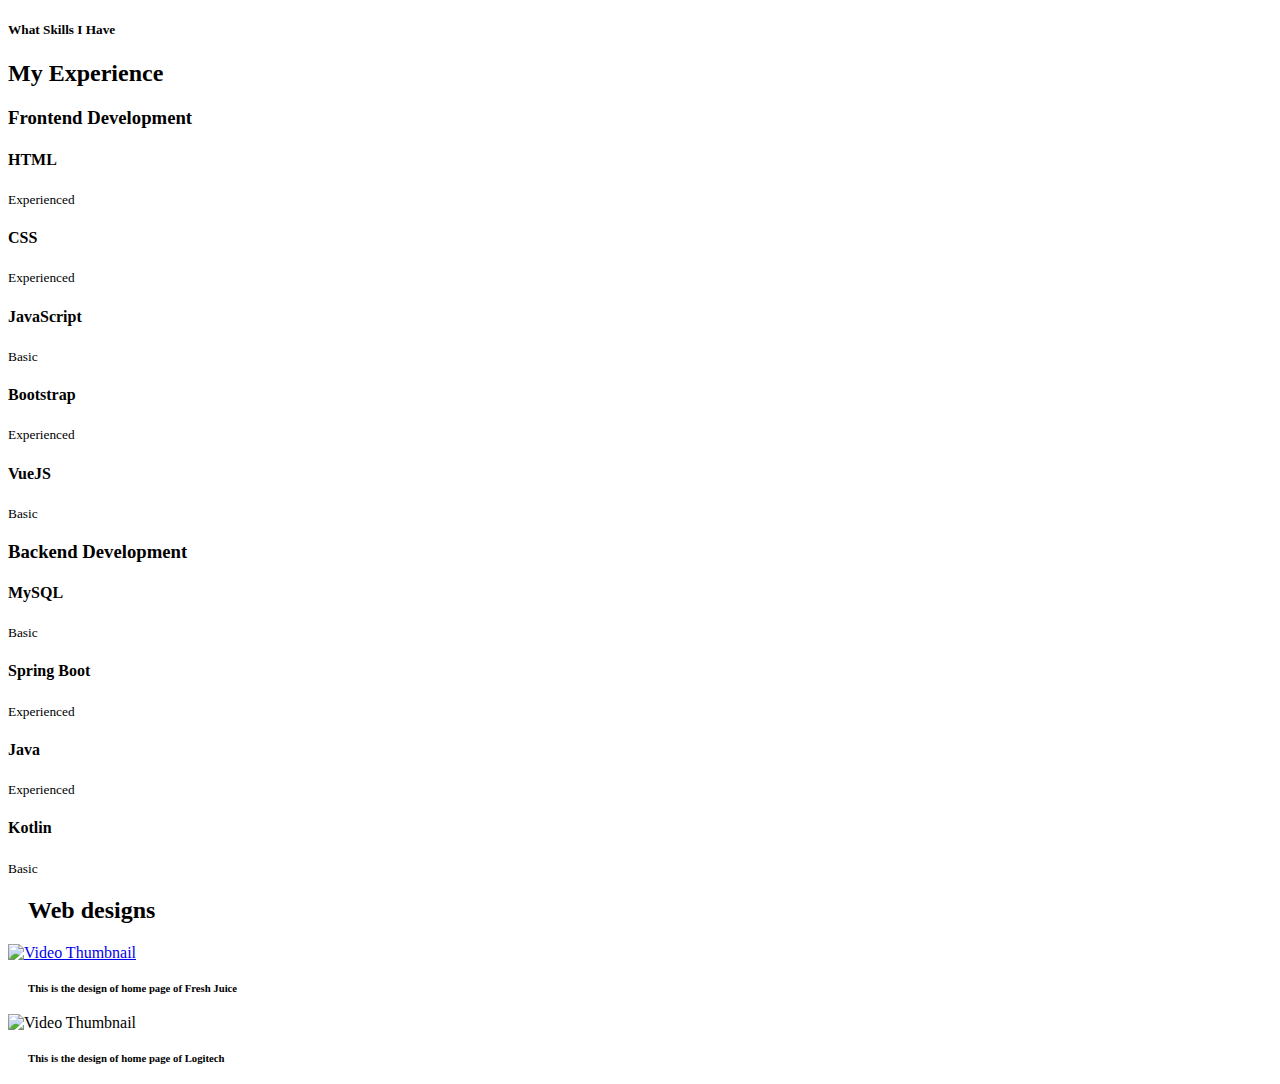
==== RiadIslamiPortfolio/target/classes/templates/experience.html @ 1cb06cac "Add files via upload" ====
<!DOCTYPE html>
<html xmlns:th="http://www.thymeleaf.org">
<head>
    <link rel="stylesheet" th:href="@{/css/experience.css}">
    <title>My Experience</title>
</head>
<body>
<div th:insert="layout :: layout(${pageTitle}, ~{::section})">
    <section>
        <h5>What Skills I Have</h5>
        <h2>My Experience</h2>

        <!-- Experience Section -->
        <div class="container experience_container">
            <div class="experience_frontend">
                <h3>Frontend Development</h3>
                <div class="experience_content">
                    <article class="experience_details">
                        <div class="experience_details-icon"></div>
                        <div>
                            <h4>HTML</h4>
                            <small>Experienced</small>
                        </div>
                    </article>
                    <article class="experience_details">
                        <div class="experience_details-icon"></div>
                        <div>
                            <h4>CSS</h4>
                            <small>Experienced</small>
                        </div>
                    </article>
                    <article class="experience_details">
                        <div class="experience_details-icon"></div>
                        <div>
                            <h4>JavaScript</h4>
                            <small>Basic</small>
                        </div>
                    </article>
                    <article class="experience_details">
                        <div class="experience_details-icon"></div>
                        <div>
                            <h4>Bootstrap</h4>
                            <small>Experienced</small>
                        </div>
                    </article>
                    <article class="experience_details">
                        <div class="experience_details-icon"></div>
                        <div>
                            <h4>VueJS</h4>
                            <small>Basic</small>
                        </div>
                    </article>
                </div>
            </div>

            <div class="experience_backend">
                <h3>Backend Development</h3>
                <div class="experience_content">
                    <article class="experience_details">
                        <div class="experience_details-icon"></div>
                        <div>
                            <h4>MySQL</h4>
                            <small>Basic</small>
                        </div>
                    </article>
                    <article class="experience_details">
                        <div class="experience_details-icon"></div>
                        <div>
                            <h4>Spring Boot</h4>
                            <small>Experienced</small>
                        </div>
                    </article>
                    <article class="experience_details">
                        <div class="experience_details-icon"></div>
                        <div>
                            <h4>Java</h4>
                            <small>Experienced</small>
                        </div>
                    </article>
                    <article class="experience_details">
                        <div class="experience_details-icon"></div>
                        <div>
                            <h4>Kotlin</h4>
                            <small>Basic</small>
                        </div>
                    </article>
                </div>
            </div>
        </div>


        <div class="projects">
            <h2 id="project-tittle" style="margin: 20px">Web designs</h2>
            <div class="video-section">

                <div class="video">

                   <a href="https://www.figma.com/design/J7ZQpri2mRIQiZFklSP2WK/web_page_RiadIslami?node-id=94-619&t=zOQga9gX6iH7dph7-1" ><img src="images/juice_web.png" alt="Video Thumbnail" class="thumbnail" data-video-src=""> </a>
                    <h6 style="margin: 20px">This is the design of home page of Fresh Juice</h6>
                </div>
                <div class="video">

                    <img src="images/logitech_web.png" alt="Video Thumbnail" class="thumbnail" data-video-src="">
                    <h6 style="margin: 20px">This is the design of home page of Logitech</h6>
                </div>
            </div>
        </div>

        <!-- Video Modal -->
        <!--<div id="videoModal" class="modal">
            <span class="close" id="closeModal">&times;</span>
            <video controls id="videoPlayer">
                <source id="videoSource" src="images/" type="video/mp4">
                Your browser does not support the video tag.
            </video>
            <button id="backButton" class="back-button">Back</button>
        </div>-->
    </section>
</div>
</body>
</html>
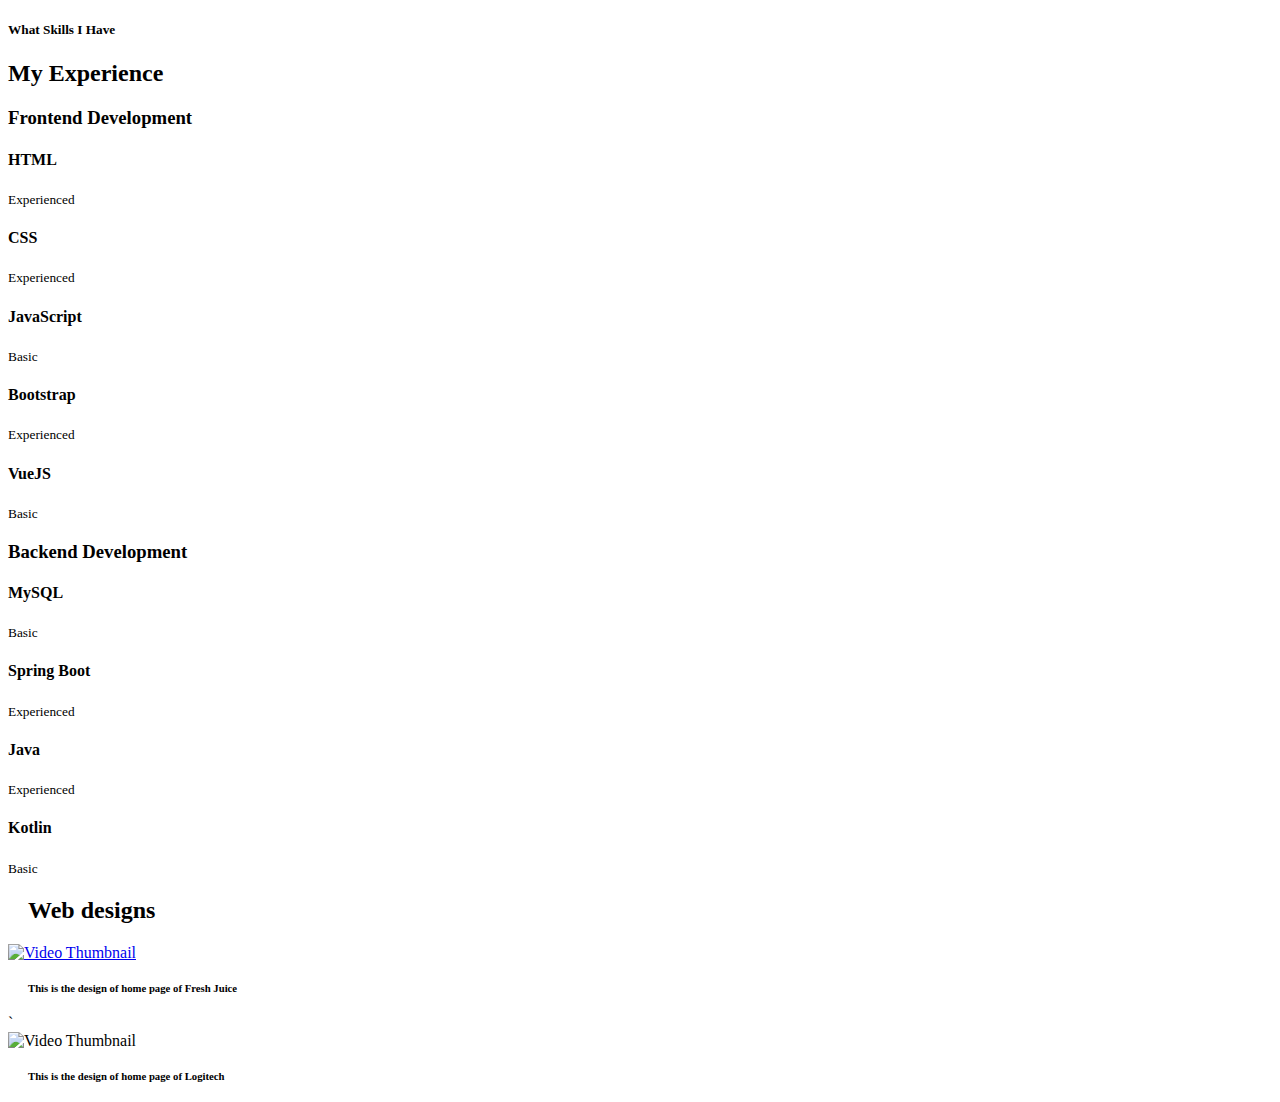
==== commit ae5c4f5f: "Add files via upload" ====
--- a/RiadIslamiPortfolio/target/classes/templates/experience.html
+++ b/RiadIslamiPortfolio/target/classes/templates/experience.html
@@ -96,7 +96,7 @@
                 <div class="video">
 
                    <a href="https://www.figma.com/design/J7ZQpri2mRIQiZFklSP2WK/web_page_RiadIslami?node-id=94-619&t=zOQga9gX6iH7dph7-1" ><img src="images/juice_web.png" alt="Video Thumbnail" class="thumbnail" data-video-src=""> </a>
-                    <h6 style="margin: 20px">This is the design of home page of Fresh Juice</h6>
+                    <h6 style="margin: 20px">This is the design of home page of Fresh Juice</h6>`
                 </div>
                 <div class="video">
 
